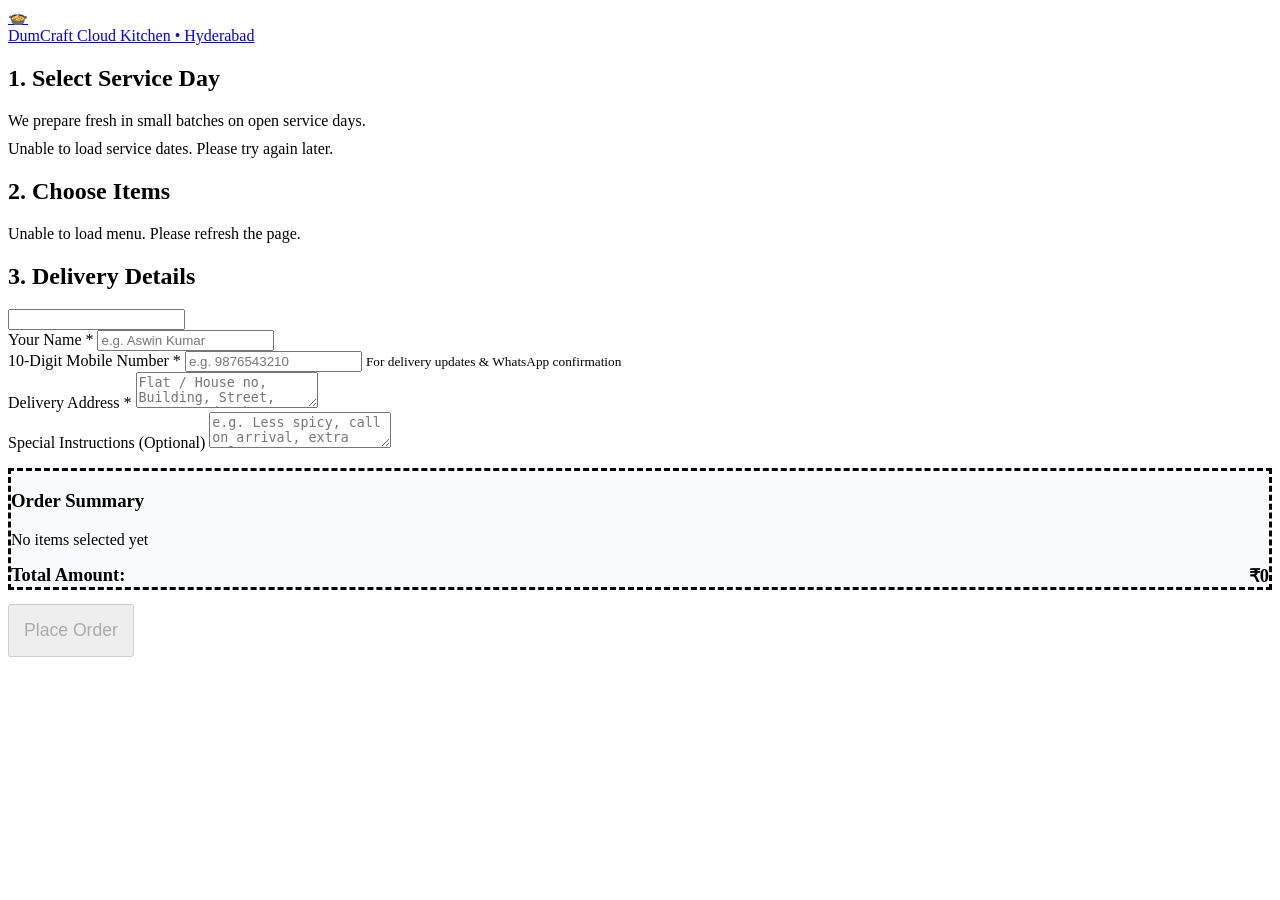
==== public/index.html @ c842d44f "feat: complete DumCraft cloud kitchen app" ====
<!DOCTYPE html>
<html lang="en">
<head>
  <meta charset="UTF-8">
  <meta name="viewport" content="width=device-width, initial-scale=1.0, maximum-scale=1.0, user-scalable=no">
  <title>DumCraft - Authentic Hyderabadi Biryani</title>
  <link rel="stylesheet" href="/style.css">
</head>
<body>

  <header>
    <a href="/" class="brand">
      <span class="brand-icon">🍲</span>
      <div>
        <span id="headerBrandName">DumCraft</span>
        <span class="brand-subtitle">Cloud Kitchen • Hyderabad</span>
      </div>
    </a>
  </header>

  <main class="container">
    <!-- Active Order Form View -->
    <div id="orderView">
      
      <!-- Service Day Picker -->
      <section class="card">
        <h2>1. Select Service Day</h2>
        <p class="muted" style="margin-bottom: 10px;">We prepare fresh in small batches on open service days.</p>
        <div id="daySelector" class="day-selector">
          <div class="muted">Loading available dates...</div>
        </div>
        <div id="dayNotice" class="alert alert-info" style="display: none;"></div>
      </section>

      <!-- Menu Items -->
      <section class="card">
        <h2>2. Choose Items</h2>
        <div id="menuList">
          <div class="muted">Loading menu...</div>
        </div>
      </section>

      <!-- Customer Details Form -->
      <section class="card">
        <h2>3. Delivery Details</h2>
        <form id="orderForm" onsubmit="submitOrder(event)">
          <!-- Honeypot -->
          <input type="text" name="website_hp" id="website_hp" class="hp-field" tabindex="-1" autocomplete="off">

          <div class="form-group">
            <label for="custName">Your Name *</label>
            <input type="text" id="custName" required placeholder="e.g. Aswin Kumar" autocomplete="name">
          </div>

          <div class="form-group">
            <label for="custPhone">10-Digit Mobile Number *</label>
            <input type="tel" id="custPhone" required placeholder="e.g. 9876543210" pattern="[6-9][0-9]{9}" maxlength="10" autocomplete="tel">
            <small class="muted">For delivery updates & WhatsApp confirmation</small>
          </div>

          <div class="form-group">
            <label for="custAddress">Delivery Address *</label>
            <textarea id="custAddress" required placeholder="Flat / House no, Building, Street, Area, Landmark" autocomplete="street-address"></textarea>
          </div>

          <div class="form-group">
            <label for="custNotes">Special Instructions (Optional)</label>
            <textarea id="custNotes" placeholder="e.g. Less spicy, call on arrival, extra salan"></textarea>
          </div>

          <!-- Order Summary in Form -->
          <div class="card" style="background: #f8fafc; border-style: dashed; margin-top: 16px;">
            <h3>Order Summary</h3>
            <div id="summaryItems" class="muted" style="margin-bottom: 8px;">No items selected yet</div>
            <div style="display: flex; justify-content: space-between; font-weight: 700; font-size: 1.15rem; border-top: 1px solid var(--border); padding-top: 8px; margin-top: 8px;">
              <span>Total Amount:</span>
              <span id="summaryTotal">₹0</span>
            </div>
          </div>

          <div id="formError" class="alert alert-danger" style="display: none; margin-top: 12px;"></div>

          <button type="submit" id="submitBtn" class="btn btn-primary btn-block" style="margin-top: 14px; font-size: 1.1rem; padding: 14px;" disabled>
            Place Order
          </button>
        </form>
      </section>
    </div>

    <!-- Confirmation View (Hidden by default) -->
    <div id="confirmView" style="display: none;">
      <div class="card" style="text-align: center; padding: 24px 16px;">
        <div style="font-size: 3.5rem; line-height: 1; margin-bottom: 12px;">🎉</div>
        <h2 style="color: var(--success); margin-bottom: 6px;">Order Placed Successfully!</h2>
        <p class="muted" style="margin-bottom: 16px;">Thank you! We have received your order.</p>

        <div style="background: #f8fafc; border: 1px solid var(--border); border-radius: var(--radius); padding: 14px; text-align: left; margin-bottom: 16px;">
          <div style="display: flex; justify-content: space-between; margin-bottom: 8px;">
            <span class="muted">Order Number:</span>
            <strong id="confOrderNo" style="font-size: 1.05rem; color: var(--primary);"></strong>
          </div>
          <div style="display: flex; justify-content: space-between; margin-bottom: 8px;">
            <span class="muted">Service Date:</span>
            <strong id="confDate"></strong>
          </div>
          <div style="display: flex; justify-content: space-between; margin-bottom: 8px;">
            <span class="muted">Total Portions:</span>
            <strong id="confPortions"></strong>
          </div>
          <div style="display: flex; justify-content: space-between; margin-bottom: 8px;">
            <span class="muted">Total Amount:</span>
            <strong id="confTotal" style="color: var(--secondary);"></strong>
          </div>
          <div style="border-top: 1px solid var(--border); margin-top: 8px; padding-top: 8px;">
            <span class="muted" style="display: block; margin-bottom: 4px;">Delivering to:</span>
            <div id="confAddress" style="font-size: 0.9rem;"></div>
          </div>
        </div>

        <!-- Over Limit Notice if applicable -->
        <div id="confOverLimitAlert" class="alert alert-warning" style="display: none; text-align: left;">
          ℹ️ Your order was received above our daily limit. Our kitchen team will review and confirm availability shortly via WhatsApp.
        </div>

        <!-- Payment Note -->
        <div class="alert alert-info" id="confPaymentNote" style="text-align: left; margin-bottom: 16px;">
          Payment: Cash on Delivery or UPI on delivery. Our team will contact you on WhatsApp with order confirmation and payment details.
        </div>

        <!-- WhatsApp Action Button -->
        <a id="confWhatsAppBtn" href="#" target="_blank" class="btn btn-success btn-block" style="font-size: 1.05rem; padding: 12px; margin-bottom: 10px;">
          💬 Chat on WhatsApp with Kitchen
        </a>

        <button onclick="resetOrderForm()" class="btn btn-secondary btn-block">
          Place Another Order
        </button>
      </div>
    </div>
  </main>

  <script>
    // State
    let menuItems = [];
    let serviceDays = [];
    let selectedDate = null;
    let cart = {}; // itemId -> qty
    let storeSettings = {};

    // Elements
    const daySelectorEl = document.getElementById('daySelector');
    const dayNoticeEl = document.getElementById('dayNotice');
    const menuListEl = document.getElementById('menuList');
    const summaryItemsEl = document.getElementById('summaryItems');
    const summaryTotalEl = document.getElementById('summaryTotal');
    const submitBtn = document.getElementById('submitBtn');
    const formErrorEl = document.getElementById('formError');

    // Init
    async function init() {
      try {
        await Promise.all([loadSettings(), loadServiceDays(), loadMenu()]);
      } catch (err) {
        console.error('Init error:', err);
      }
    }

    async function loadSettings() {
      try {
        const res = await fetch('/api/settings');
        if (res.ok) {
          storeSettings = await res.json();
          if (storeSettings.brand_name) {
            document.getElementById('headerBrandName').textContent = storeSettings.brand_name;
            document.title = `${storeSettings.brand_name} - Authentic Hyderabadi Biryani`;
          }
        }
      } catch (e) {}
    }

    async function loadServiceDays() {
      try {
        const res = await fetch('/api/service-days');
        if (!res.ok) throw new Error('Failed to load days');
        serviceDays = await res.json();
        renderServiceDays();
      } catch (err) {
        daySelectorEl.innerHTML = '<div class="alert alert-danger">Unable to load service dates. Please try again later.</div>';
      }
    }

    function renderServiceDays() {
      if (!serviceDays || serviceDays.length === 0) {
        daySelectorEl.innerHTML = '<div class="alert alert-warning">No open service days scheduled at the moment. Please check back soon or message us on WhatsApp!</div>';
        selectedDate = null;
        updateOrderSummary();
        return;
      }

      daySelectorEl.innerHTML = '';
      let autoSelect = null;

      serviceDays.forEach((d) => {
        const pill = document.createElement('div');
        pill.className = 'day-pill';

        // Format Date: e.g. "Fri, Nov 21"
        const dateObj = new Date(d.date + 'T12:00:00');
        const dayName = dateObj.toLocaleDateString('en-IN', { weekday: 'short' });
        const monthDay = dateObj.toLocaleDateString('en-IN', { month: 'short', day: 'numeric' });

        let subText = `${d.remaining_portions} left`;
        if (d.is_sold_out) {
          pill.classList.add('disabled');
          subText = 'Sold out';
        } else if (d.allow_overflow) {
          subText = 'Available';
        }

        pill.innerHTML = `
          <div class="day-pill-title">${dayName}, ${monthDay}</div>
          <div class="day-pill-sub">${subText}</div>
        `;

        if (!d.is_sold_out) {
          if (!autoSelect) autoSelect = d.date;
          pill.onclick = () => selectDay(d.date);
        }

        pill.id = `pill-${d.date}`;
        daySelectorEl.appendChild(pill);
      });

      if (autoSelect) {
        selectDay(autoSelect);
      }
    }

    function selectDay(dateStr) {
      selectedDate = dateStr;
      document.querySelectorAll('.day-pill').forEach(el => el.classList.remove('active'));
      const activePill = document.getElementById(`pill-${dateStr}`);
      if (activePill) activePill.classList.add('active');

      const day = serviceDays.find(d => d.date === dateStr);
      if (day && day.note) {
        dayNoticeEl.textContent = `ℹ️ ${day.note}`;
        dayNoticeEl.style.display = 'block';
      } else {
        dayNoticeEl.style.display = 'none';
      }

      updateOrderSummary();
    }

    async function loadMenu() {
      try {
        const res = await fetch('/api/menu');
        if (!res.ok) throw new Error('Failed to load menu');
        menuItems = await res.json();
        renderMenu();
      } catch (err) {
        menuListEl.innerHTML = '<div class="alert alert-danger">Unable to load menu. Please refresh the page.</div>';
      }
    }

    function renderMenu() {
      if (!menuItems || menuItems.length === 0) {
        menuListEl.innerHTML = '<div class="alert alert-info">Menu items will be updated shortly.</div>';
        return;
      }

      menuListEl.innerHTML = '';
      menuItems.forEach(item => {
        const card = document.createElement('div');
        card.className = 'menu-card';

        const imgHtml = item.image 
          ? `<img src="${item.image}" alt="${item.name}" class="menu-img">`
          : `<div class="menu-img">🍲</div>`;

        const qty = cart[item.id] || 0;

        card.innerHTML = `
          ${imgHtml}
          <div class="menu-info">
            <div class="menu-title">${item.name}</div>
            ${item.description ? `<div class="menu-desc">${item.description}</div>` : ''}
            <div class="menu-price">₹${item.price}</div>
          </div>
          <div class="qty-control">
            <button type="button" class="qty-btn" onclick="changeQty(${item.id}, -1)">−</button>
            <span class="qty-value" id="qty-${item.id}">${qty}</span>
            <button type="button" class="qty-btn" onclick="changeQty(${item.id}, 1)">+</button>
          </div>
        `;

        menuListEl.appendChild(card);
      });
    }

    function changeQty(itemId, delta) {
      const current = cart[itemId] || 0;
      const next = Math.max(0, current + delta);
      if (next === 0) {
        delete cart[itemId];
      } else {
        cart[itemId] = next;
      }
      const qtyEl = document.getElementById(`qty-${itemId}`);
      if (qtyEl) qtyEl.textContent = next;
      updateOrderSummary();
    }

    function updateOrderSummary() {
      let totalAmount = 0;
      let totalPortions = 0;
      const summaryList = [];

      menuItems.forEach(item => {
        const qty = cart[item.id] || 0;
        if (qty > 0) {
          const itemTotal = item.price * qty;
          totalAmount += itemTotal;
          totalPortions += qty;
          summaryList.push(`<div style="display:flex; justify-content:space-between; margin-bottom:4px;">
            <span>${item.name} × ${qty}</span>
            <span>₹${itemTotal}</span>
          </div>`);
        }
      });

      if (summaryList.length === 0) {
        summaryItemsEl.innerHTML = '<span class="muted">No items selected yet</span>';
        submitBtn.disabled = true;
      } else {
        summaryItemsEl.innerHTML = summaryList.join('');
        submitBtn.disabled = !selectedDate;
      }

      summaryTotalEl.textContent = `₹${totalAmount}`;
    }

    async function submitOrder(e) {
      e.preventDefault();
      formErrorEl.style.display = 'none';

      if (!selectedDate) {
        showError('Please select a service day');
        return;
      }

      const items = Object.entries(cart).map(([itemId, qty]) => ({
        item_id: parseInt(itemId, 10),
        qty: parseInt(qty, 10)
      })).filter(i => i.qty > 0);

      if (items.length === 0) {
        showError('Please add at least one item');
        return;
      }

      const payload = {
        customer_name: document.getElementById('custName').value.trim(),
        phone: document.getElementById('custPhone').value.trim(),
        address: document.getElementById('custAddress').value.trim(),
        notes: document.getElementById('custNotes').value.trim(),
        service_date: selectedDate,
        website_hp: document.getElementById('website_hp').value,
        items
      };

      submitBtn.disabled = true;
      submitBtn.textContent = 'Placing Order...';

      try {
        const res = await fetch('/api/orders', {
          method: 'POST',
          headers: { 'Content-Type': 'application/json' },
          body: JSON.stringify(payload)
        });

        const data = await res.json();
        if (!res.ok || !data.success) {
          throw new Error(data.error || 'Failed to place order');
        }

        showConfirmation(data);
      } catch (err) {
        showError(err.message);
        submitBtn.disabled = false;
        submitBtn.textContent = 'Place Order';
      }
    }

    function showError(msg) {
      formErrorEl.textContent = msg;
      formErrorEl.style.display = 'block';
      formErrorEl.scrollIntoView({ behavior: 'smooth', block: 'center' });
    }

    function showConfirmation(order) {
      document.getElementById('orderView').style.display = 'none';
      document.getElementById('confirmView').style.display = 'block';

      document.getElementById('confOrderNo').textContent = order.order_no;
      document.getElementById('confDate').textContent = order.service_date;
      document.getElementById('confPortions').textContent = `${order.total_portions} portion(s)`;
      document.getElementById('confTotal').textContent = `₹${order.total}`;
      document.getElementById('confAddress').textContent = `${order.customer_name} (${order.phone}) \n${order.address}`;

      if (order.over_limit) {
        document.getElementById('confOverLimitAlert').style.display = 'block';
      } else {
        document.getElementById('confOverLimitAlert').style.display = 'none';
      }

      if (order.payment_note) {
        document.getElementById('confPaymentNote').textContent = order.payment_note;
      }

      // WhatsApp Chat link
      const waNumber = order.whatsapp_number || storeSettings.whatsapp_number || '';
      if (waNumber) {
        const cleanNumber = waNumber.replace(/[^0-9]/g, '');
        const itemsText = order.items.map(it => `${it.qty}x ${it.name}`).join(', ');
        const msg = `Hi DumCraft! I placed Order #${order.order_no} for ${order.service_date}.\nName: ${order.customer_name}\nItems: ${itemsText}\nTotal: ₹${order.total}.\nPlease confirm!`;
        const waUrl = `https://wa.me/${cleanNumber}?text=${encodeURIComponent(msg)}`;
        document.getElementById('confWhatsAppBtn').href = waUrl;
        document.getElementById('confWhatsAppBtn').style.display = 'inline-flex';
      } else {
        document.getElementById('confWhatsAppBtn').style.display = 'none';
      }

      window.scrollTo({ top: 0, behavior: 'smooth' });
    }

    function resetOrderForm() {
      cart = {};
      document.getElementById('orderForm').reset();
      renderMenu();
      updateOrderSummary();
      document.getElementById('confirmView').style.display = 'none';
      document.getElementById('orderView').style.display = 'block';
      loadServiceDays();
      window.scrollTo({ top: 0, behavior: 'smooth' });
    }

    init();
  </script>
</body>
</html>
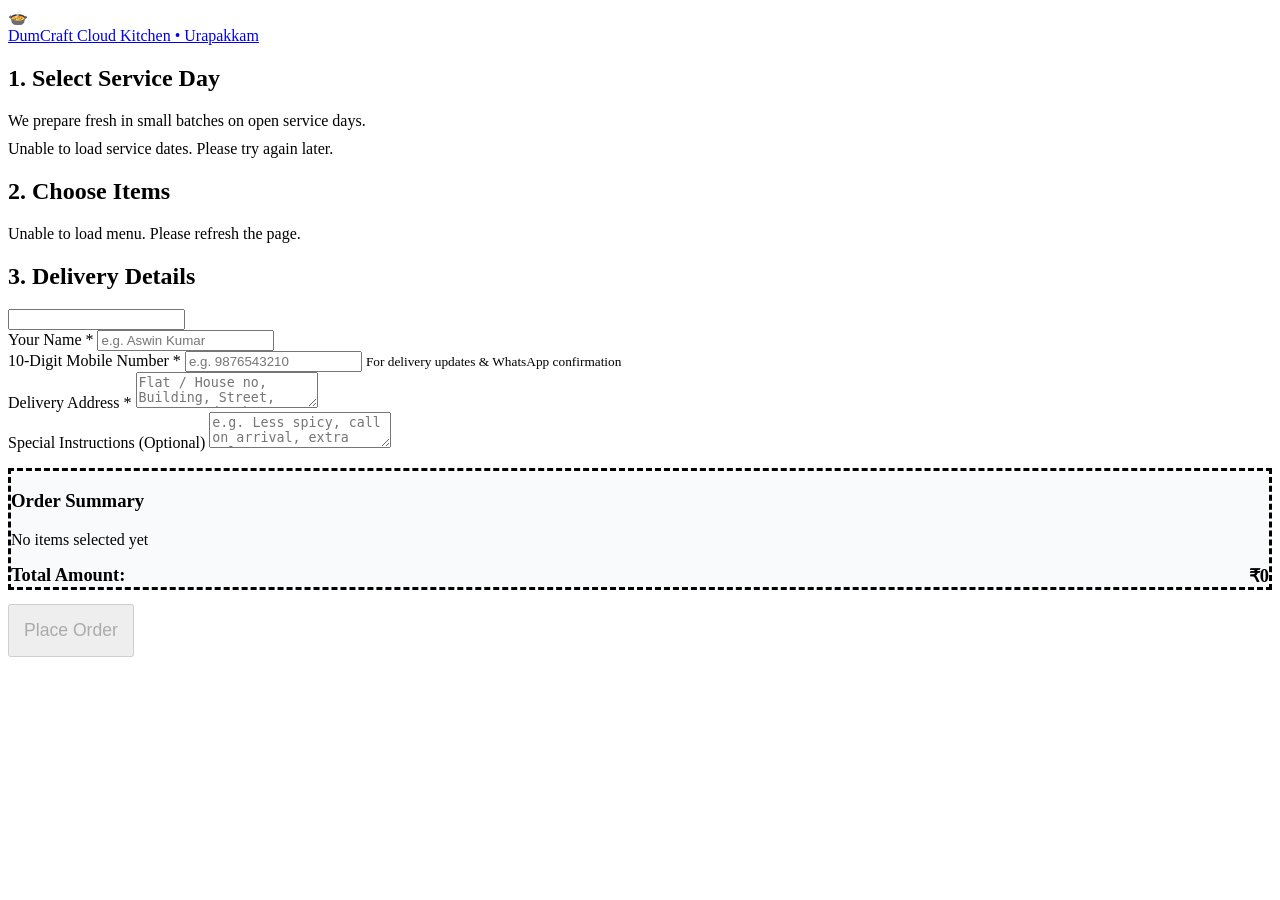
==== commit 7a3967da: "feat: update location to Urapakkam and add logo.png image support in header" ====
--- a/public/index.html
+++ b/public/index.html
@@ -10,10 +10,11 @@
 
   <header>
     <a href="/" class="brand">
-      <span class="brand-icon">🍲</span>
+      <img id="brandLogoImg" src="/logo.png" alt="DumCraft Logo" class="brand-logo" onerror="this.style.display='none'; document.getElementById('brandLogoFallback').style.display='inline-block';" onload="this.style.display='inline-block'; document.getElementById('brandLogoFallback').style.display='none';" style="display:none; height:42px; width:auto; max-width:120px; object-fit:contain; border-radius:6px;">
+      <span id="brandLogoFallback" class="brand-icon">🍲</span>
       <div>
         <span id="headerBrandName">DumCraft</span>
-        <span class="brand-subtitle">Cloud Kitchen • Hyderabad</span>
+        <span class="brand-subtitle">Cloud Kitchen • Urapakkam</span>
       </div>
     </a>
   </header>
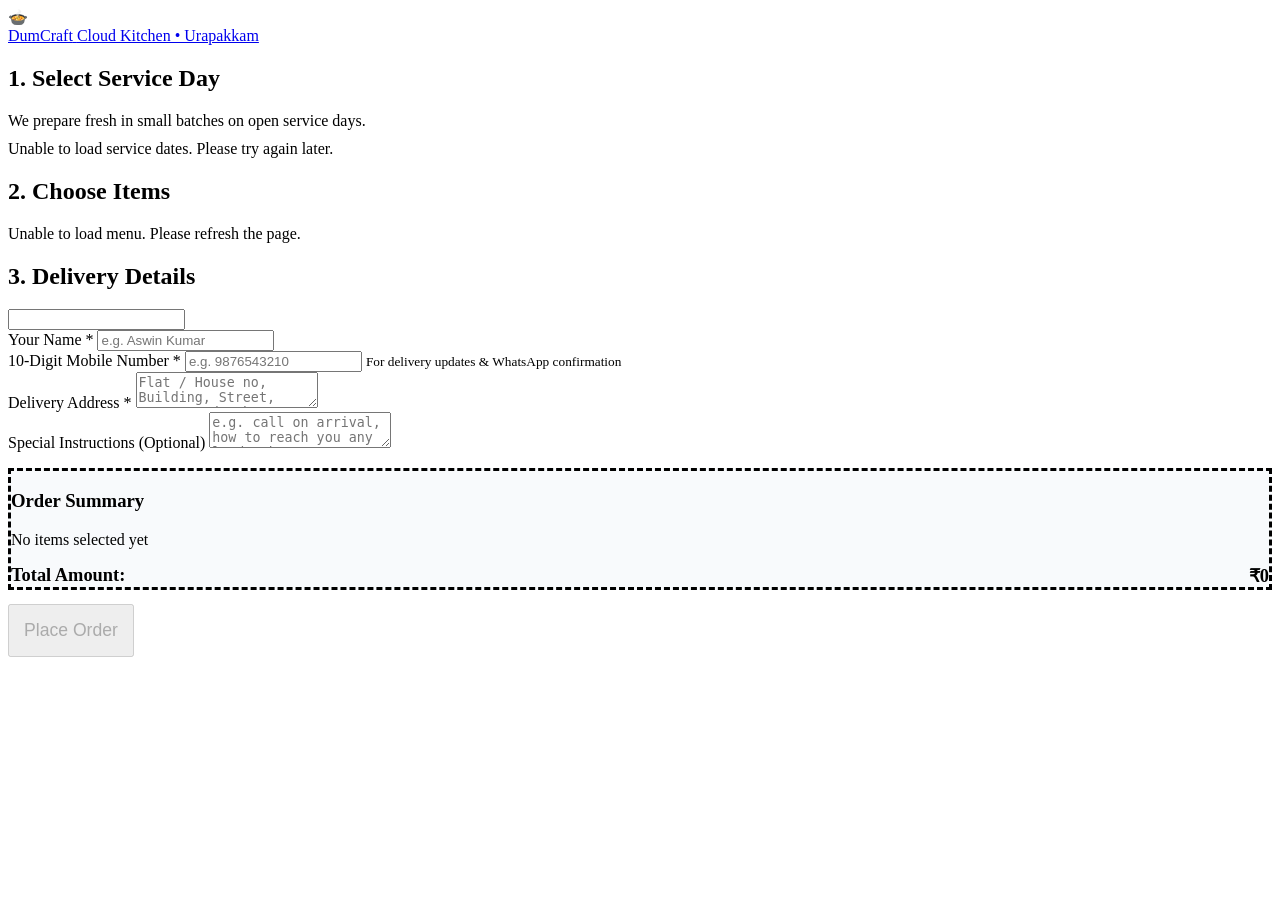
==== commit a629123f: "feat: simplify statuses (Confirm, Payment Done, Dunzo-ED, Cancel), add red tile and bottom grouping " ====
--- a/public/index.html
+++ b/public/index.html
@@ -66,7 +66,7 @@
 
           <div class="form-group">
             <label for="custNotes">Special Instructions (Optional)</label>
-            <textarea id="custNotes" placeholder="e.g. Less spicy, call on arrival, extra salan"></textarea>
+            <textarea id="custNotes" placeholder="e.g. call on arrival, how to reach you any landmark or extra salad or salan"></textarea>
           </div>
 
           <!-- Order Summary in Form -->
@@ -425,7 +425,19 @@
       if (waNumber) {
         const cleanNumber = waNumber.replace(/[^0-9]/g, '');
         const itemsText = order.items.map(it => `${it.qty}x ${it.name}`).join(', ');
-        const msg = `Hi DumCraft! I placed Order #${order.order_no} for ${order.service_date}.\nName: ${order.customer_name}\nItems: ${itemsText}\nTotal: ₹${order.total}.\nPlease confirm!`;
+        let msg = (storeSettings.whatsapp_template || '').trim();
+        if (msg) {
+          msg = msg
+            .replace(/{(?:order_no|order_number|order number)}/gi, order.order_no)
+            .replace(/{(?:date|service_date|order_date|order service date)}/gi, order.service_date)
+            .replace(/{(?:name|customer_name|customer name)}/gi, order.customer_name)
+            .replace(/{(?:phone|mobile)}/gi, order.phone)
+            .replace(/{(?:items|items x quantity|items_x_quantity)}/gi, itemsText)
+            .replace(/{(?:total|total_value|total value|amount)}/gi, '₹' + order.total)
+            .replace(/{(?:address)}/gi, order.address);
+        } else {
+          msg = `Hi DumCraft, I have placed an order #${order.order_no} for ${order.service_date}\nName: ${order.customer_name}\nItems: ${itemsText}\nTotal: ₹${order.total}`;
+        }
         const waUrl = `https://wa.me/${cleanNumber}?text=${encodeURIComponent(msg)}`;
         document.getElementById('confWhatsAppBtn').href = waUrl;
         document.getElementById('confWhatsAppBtn').style.display = 'inline-flex';
